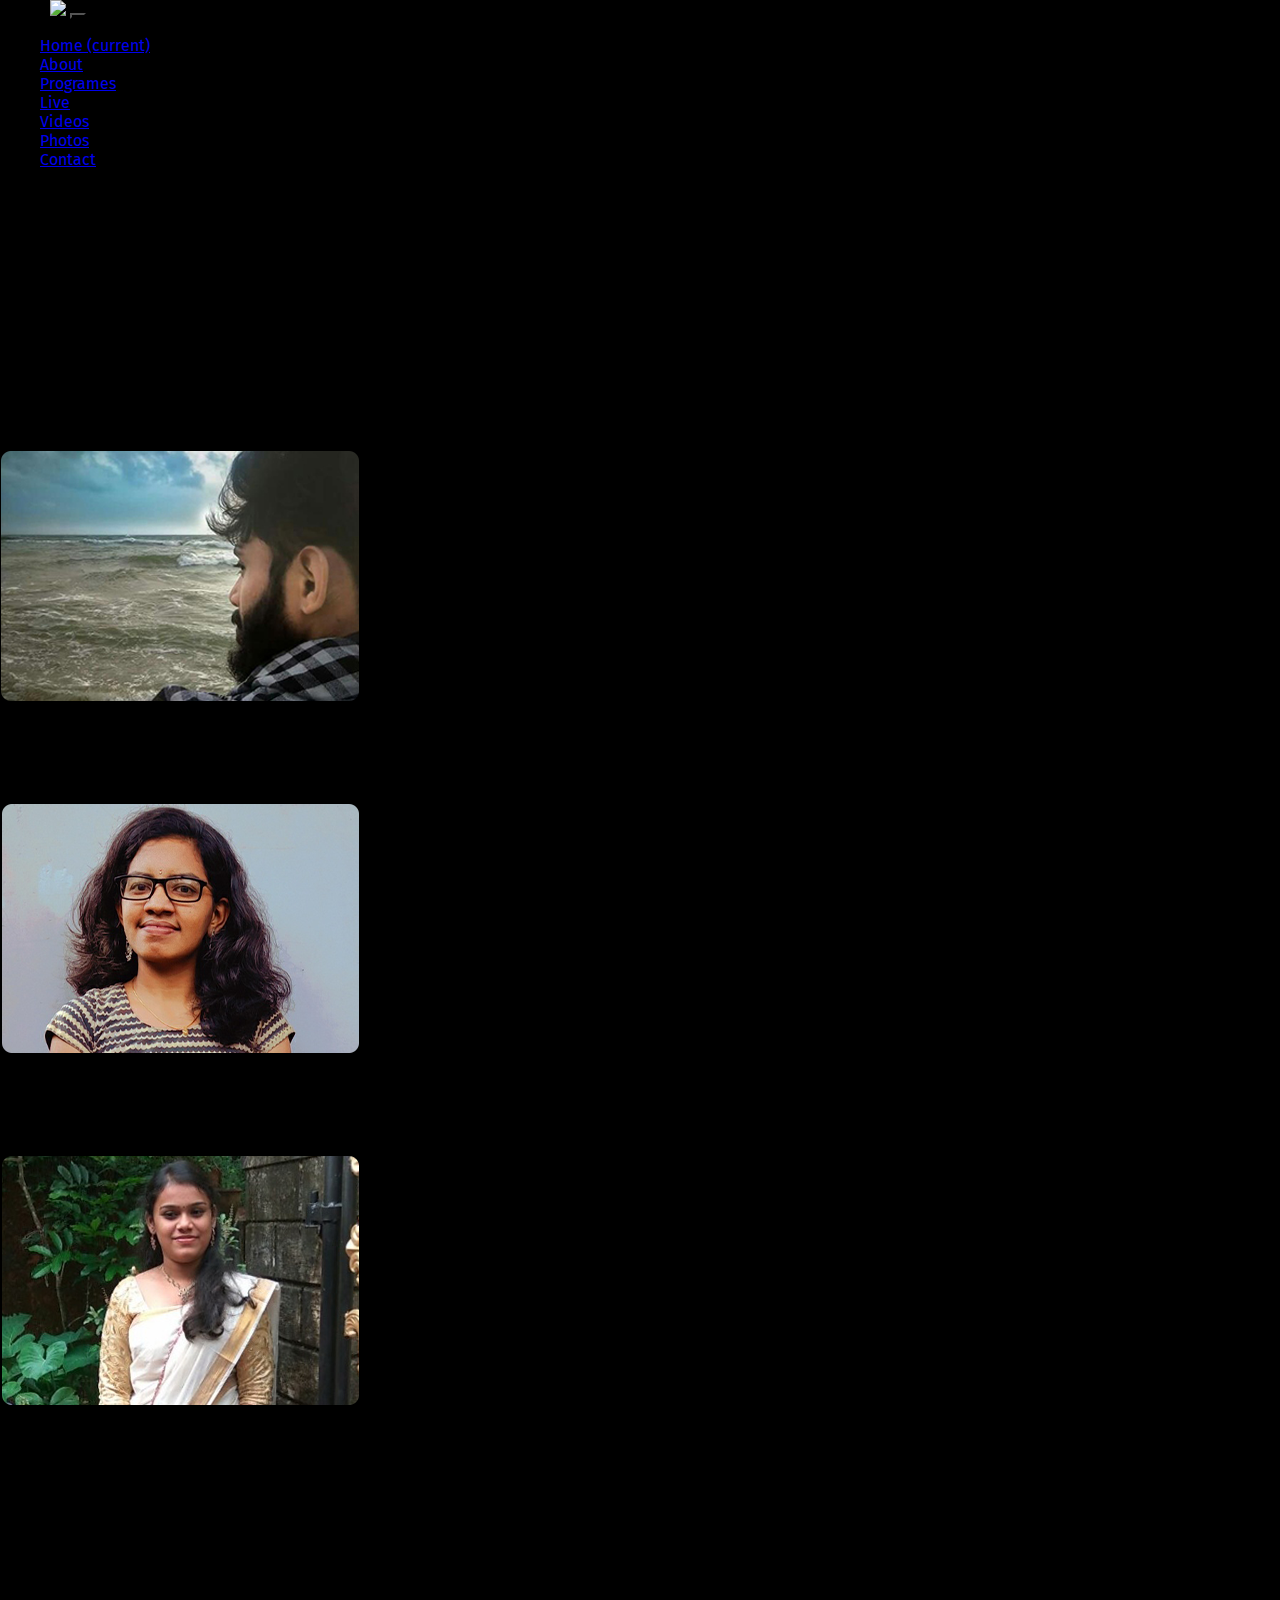
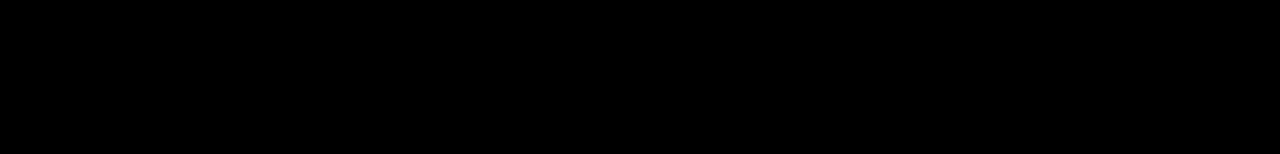
==== about.html @ 22dd2a2d "design fix" ====
<!DOCTYPE html>
<html lang="en" style="scroll-behavior: smooth;">

<head>
  <meta charset="UTF-8">
  <meta name="viewport" content="width=device-width, initial-scale=1.0">
  <title>Stong Fm 99.3/about</title>
  <link rel="stylesheet" href="css/bootstrap.min.css">
  <link rel="stylesheet" href="css/style.css">
  <link href="https://fonts.googleapis.com/css2?family=Fira+Sans:wght@100;200;300;400;500;600;700&display=swap"
    rel="stylesheet">
  <script src="https://ajax.googleapis.com/ajax/libs/jquery/3.5.1/jquery.min.js"></script>
  <link rel="icon" href="images/titile logo.PNG" type="image/gif" sizes="16x16">
</head>

<body class="bg-black">

  <section class="header-section " style="position: fixed; z-index: 1; width: 100%;">
    <div class="row">
      <div class="col-lg-12 ">
        <nav id="nav" class="navbar navbar-expand-lg navbar-dark py-2  ">
          <a class="  navbar-brand" href="#"><img class="logo " src="images/logo 02.png"></a>
          <button class="navbar-toggler" type="button" data-toggle="collapse" data-target="#navbarTogglerDemo02"
            aria-controls="navbarTogglerDemo02" aria-expanded="false" aria-label="Toggle navigation">
            <span class="navbar-toggler-icon"></span>
          </button>

          <div class="nave-menu collapse navbar-collapse" id="navbarTogglerDemo02">
            <ul class="navbar-nav ml-auto mt-2 pr-5 mt-lg-0">
              
              <li class="nav-item pl-2 pr-2 active">
                <a class="nav-link text-uppercase font-weight-bold" href="index.html">Home <span
                    class="sr-only">(current)</span></a>
              </li>

              <li class="nav-item pl-3 pr-2">
                <a class="nav-link text-uppercase text-white font-weight-bold" href="about.html">About</a>
              </li>
              <li class="nav-item pl-3 pr-2">
                <a class="nav-link text-uppercase text-white font-weight-bold" href="programs.html">Programes</a>
              </li>
              <li class="nav-item pl-3 pr-2">
                <a class="nav-link text-uppercase text-white font-weight-bold"
                  href="https://www.facebook.com/Strong-Fm-993-101682024851057/live_videos/?ref=page_internal">Live</a>
              </li>

              <li class="nav-item pl-3 pr-2">
                <a class="nav-link text-uppercase text-white font-weight-bold"
                  href="https://www.facebook.com/Strong-Fm-993-101682024851057/videos/?ref=page_internal">Videos</a>
              </li>

              <li class="nav-item pl-3 pr-2">
                <a class="nav-link text-uppercase text-white font-weight-bold"
                href="https://www.facebook.com/media/set/?vanity=101682024851057&set=a.101684881517438">Photos</a>
              </li>
              <!-- <li class="nav-item pl-3 pr-2">
                <a class="nav-link text-uppercase text-white font-weight-bold" href="appoiment-form.html"><span class="appoimnt-ipad">Take an </span> Appoiment</a>
              </li> -->
              <li class="nav-item pl-3 pr-2">
                <a class="nav-link text-uppercase text-white font-weight-bold" href="contact-us.html">Contact </a>
              </li>

            </ul>
          </div>
        </nav>
      </div>
    </div>
  </section>


  <!-- --------about-paragrph------- -->


  <section class="about-page-section text-center text-white ">
    <div class="container">
      <div class="row">

        <div class="about-page-section-heding-div col-lg-12 ">
          <h3 class=" text-uppercase pt-5 pb-4 font-weight-bold custom-font-h3">About us</h3>
          <p class="about-para pb-4 font-weight-normal">Strong FM 99.3 is the local go-to station for our beautiful listeners of all ages. Let our popular shows
            spin you fun from across the globe or tune in for our morning show. Whether you need something great to
            listen to on your way to work, or you refuse to miss out on Pop Hour, Strong FM 99.3 provides listeners with
            hours of pure entertainment.</p>
        </div>
        
      </div>
    </div>
  </section>





  <!-- ---------MANAGEMENT DEATAILS----- -->


  <section class="managment text-white text-center">
    <h3 class=" text-uppercase pt-5 font-weight-bold custom-font-h3">STRONG FM TEAM</h3>
    <div class="managment  container">
      <div class="row">

        <div id="shedul-sectin" class="col-lg-4 col-md-6 col-sm-12 pt-2 pb-4">
          <div class="service-box">
            <img id="img" class="img-fluid" src="images/pp.png">
            <div class="names">
              <h2 class="managment-name text-uppercase  font-weight-bold pt-4">RASHI CASSI</h2>
              <p class="program-time text-uppercase"> Founder & CEO of Strong FM 99.3</p>
            </div>
          </div>
        </div>

        <div id="shedul-sectin" class="col-lg-4 col-md-6 col-sm-12 pt-2 pb-4">
          <div class="service-box">
            <img id="img" class="img-fluid" src="images/arya kv.png">
            <div class="names">
              <h2 class="managment-name text-uppercase  font-weight-bold pt-4">ARYA kv</h2>
              <p class="program-time text-uppercase">Managing Director</p>
            </div>
           </div>
        </div>

        <div id="shedul-sectin" class="col-lg-4 col-md-6 col-sm-12 pt-2 pb-4">
          <div class="service-box">
            <img id="img" class="img-fluid" src="images/dona.png">
            <div class="names">
              <h2 class="managment-name text-uppercase  font-weight-bold pt-4">DONA SAJAN</h2>
              <p class="program-time text-uppercase">Production Director</p>
            </div>
          </div>
        </div>

      </div>
    </div>
  </section>



  


  <!-- -----footer--- -->


  <footer id="footer" class="bg-dark pt-4 pb-4 text-center">
    <p class="text-white-50">Copyright @ 2021. Stong Fm 99.3</p>
  </footer>






  <script src="js/jquery.min.js"></script>
  <script src="js/bootstrap.min.js"></script>
</body>
---- css/style.css ----
/* --------body ---- */


body {
  font-family: 'Fira Sans', sans-serif;
  padding: 0;
  margin: 0%;
}

.bg-black {
  background-color: black;
}


.custom-font-h3 {
  font-size: 40px;
}



/* ------navbar----- */

.header-section {
  position: fixed;
  z-index: 1;
  width: 100%;
}

.navbar-toggler {
  background-color: black;
}

.navbar-nav {
  background-color: black;
}

.logo {
  width: 250px;
  padding-left: 50px;
}
#nav {
  background-color: black;
}

#navbarTogglerDemo02 {
  width: 100%;
}
.nav-link:hover {
  padding: 5px;
  background: none;
  color: black;
  border: 10px;
  outline: 5px;
  border-radius: 5px;
  font-weight: 500;
}


/* -----------curosal----- */



.carousel {
  padding-top: 47px;
}
.carosal-para {
  font-size: 20px;
}

.carousel-caption {
  z-index: 0;
  position: absolute;
}

.carousel-control-prev {
  z-index: 0;
}

.carousel-control-next {
  z-index: 0;
}



/* --------about ------ */


.about-page-section {
  padding-top: 100px;
}
.about-page-section h3 {
 cursor: pointer;
}


#about-section {
  padding-top: 85.9px;
}
.names h2{
  font-size: 25px;
}
.about-para  {
  text-align: center;
}
.about-section p br{
  display: none;
}



/* -----shedulesd program----- */

.program-time {
  cursor: pointer;
  transition: 400ms;
  font-size: 12px;
  
}
.program-name {
  cursor: pointer;
  transition: 400ms;
  font-size: 18px; 
}
.program-time:hover {
  font-weight: 700;
}
#shedul-sectin {
  border-radius: 10px;
}
.about-program-deatails{
  background-image: url(../images/footer-bk01.jpg);
  background-size: cover;
  background-repeat: no-repeat;
}


/* -----about page managment section---- */

.managment{
  padding-top: 20px;
  padding-bottom: 85px;
  align-items: center;
}
.managment h2{
  cursor: pointer;
}
/* .managment h4{
  font-size: 20px;
} */


/* <!-- ---------about page program-deatails-------- --> */

.about-program-deatails{
  padding-top: 100px;
}
.program-page-deatails{
  margin-top: 20px;
}
.program-page-deatails h3{
 font-size: 40px;
}
#progrm-page-sheduld-heding{
  cursor: pointer;
}
.li-name{
transition: 400ms;
}
.li-name:hover{
  background-color: white;
  color: black;
  border-radius: 10px;
  font-weight: 700;
}
.program-deatails-time{
  font-size: 10px;
  margin-left: 10px;
  padding-left: 5px; 
}

.li-name h4{
  font-size: 20px;
 }
 .li-name p{
   padding-bottom: 5px;
   cursor: pointer;
 }
 .program-deatails-li{
  padding: 5px;
  list-style: none;
  cursor: pointer;
  margin-left: 10px;
}


.contact-section {
  background-image: url(../images/footer-bk01.jpg);
  background-size: cover;
  background-repeat: no-repeat;
}
.contact-box .form-control {
  height: 50px;
}

.contact-box textarea.form-control {
  height: 150px;
}

.address-box p {
  font-size: 16px;
  line-height: 28px;
}

.follow-link {
  width: 100%;
  height: 100px;
}
#contact-page{
  padding-top: 500px;
}
.contact-page-heding{
  padding-top: 100px;
}

.appoiment-page {
  height: 100vh;
}


/* -----foooter---- */


#footer {
  width: 100%;
  height: 60px;
  text-align: center;
}

 


/* ----------------------------- */

@media (max-width:600px) {
  .logo{
    width: 220px;
    padding-left: 5%;
  }
  .carousel{
    padding-top: 36.5px;
  }
  .Programes-section h3{
    font-size: 32px;
  }
  .about-page-section-heding-div{
    padding-top: 20px;
  }
  .about-para{
    padding-left: 15px;
    padding-right: 15px;
    text-align: justify;
  }
  .about-section p span{
    display: none;
  }
} 

@media (max-width:400px) {
  .logo{
    width: 220px;
    padding-left: 0%;
  }
  .carousel{
    padding-top: 36.5px;
  }
  .Programes-section h3{
    font-size: 28px;
  }
  .about-page-section-heding-div{
    padding-top: 20px;
  }
  .rj-section h3{
    font-size: 36px;
  }
  .about-para{
    padding-left: 15px;
    padding-right: 15px;
    text-align: justify;
  }
  .about-section p span{
    display: none;
  }
} 

/* ----iphon 5s ---- */


@media (max-width:320px) {
  .logo{
    width: 180px;
    padding-left: 0px;
  }
  .carousel{
    padding-top: 36.5px;
  }
  .rj-section{
    padding-top: 10px;
  }
  .rj-section h3{
    font-size: 33px;
  }
  .Programes-section h3{
    font-size: 25px;
  }
  .about-page-section-heding-div{
    padding-top: 10px;
  }
  .about-section p span{
    display: none;
  }
  .about-para{
    padding-left: 15px;
    padding-right: 15px;
    text-align: justify;
  }
} 

/* ----samsung fold ---- */

@media (max-width:280px) {
  .logo{
    width: 150px;
    padding-left: 0px;
  }
  .carousel{
    padding-top: 36.5px;
  }
  .Programes-section{
    padding-top: 10px;
  }
  .rj-section h3{
    font-size: 22px;
  }
  .about-page-section-heding-div{
    padding-top: 10px;
  }
  .about-section p span{
    display: none;
  }
  .about-para{
    padding-left: 15px;
    padding-right: 15px;
    text-align: justify;
  }
}
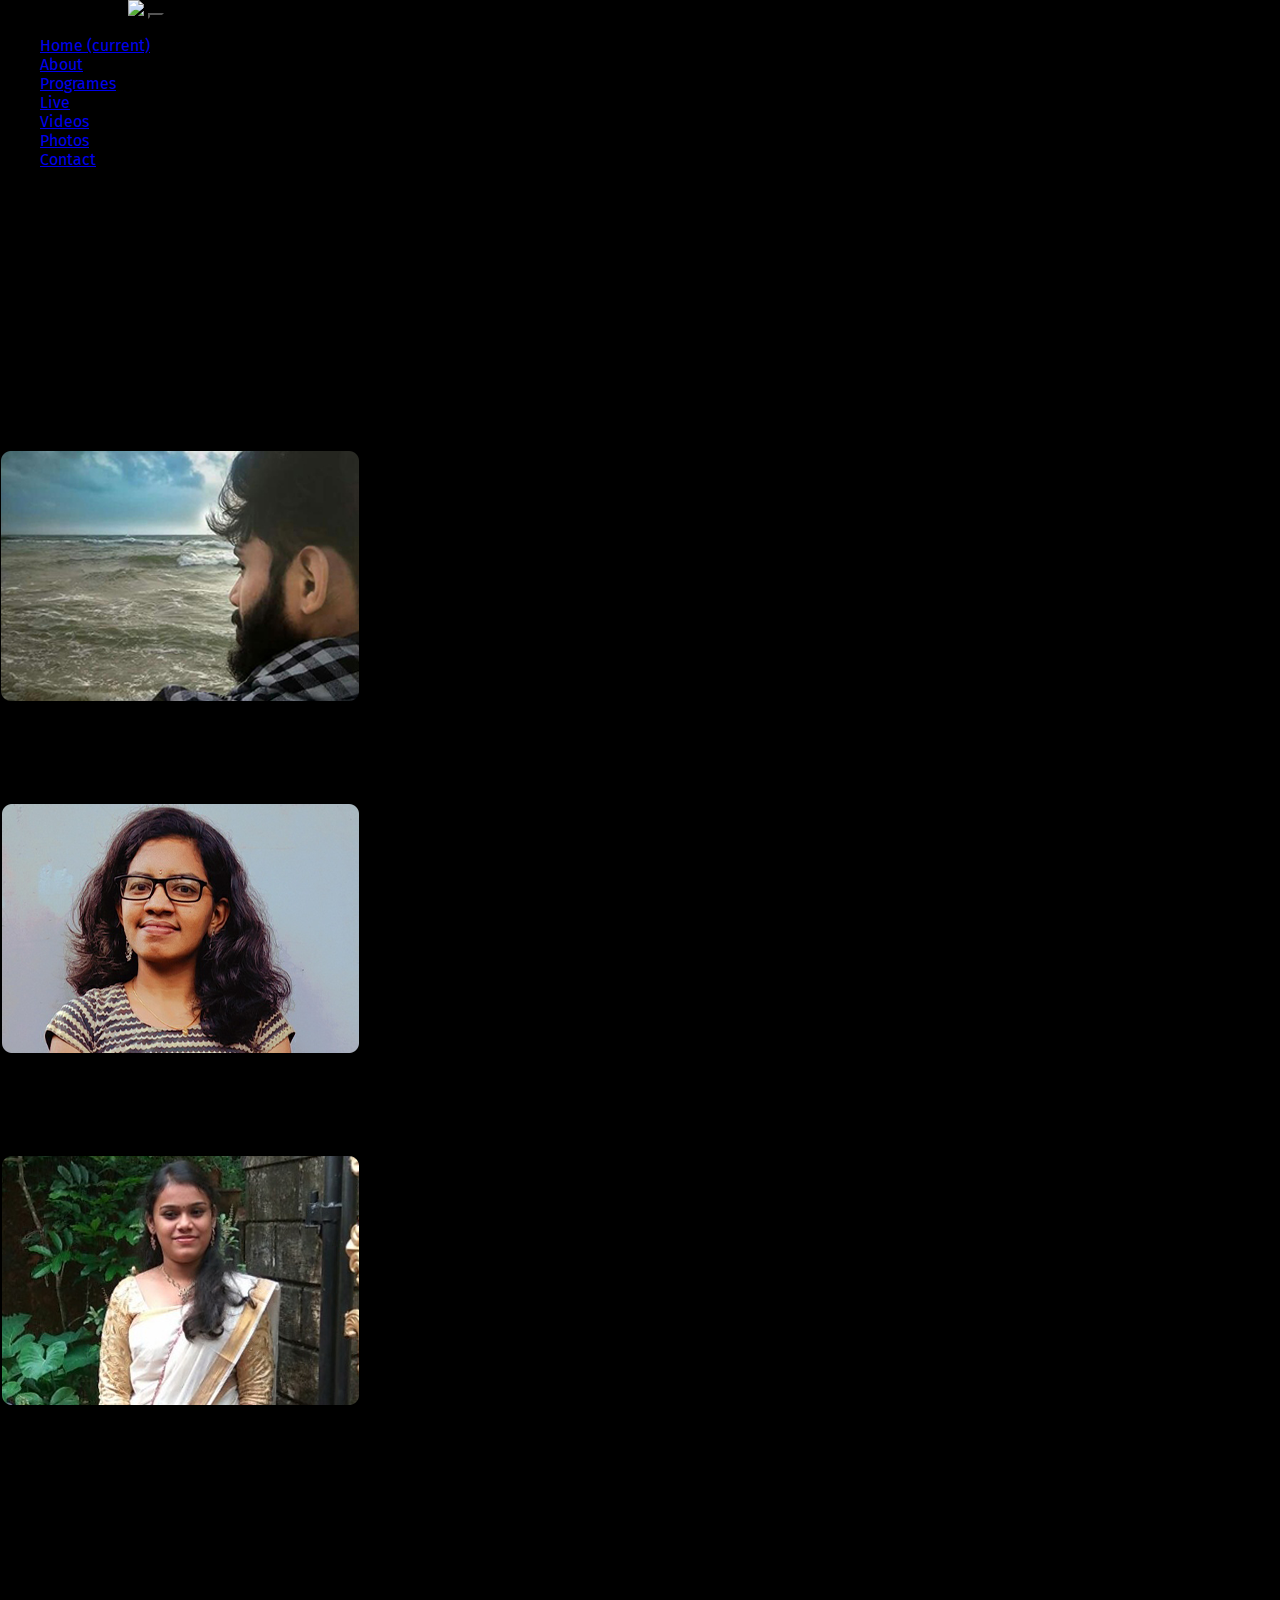
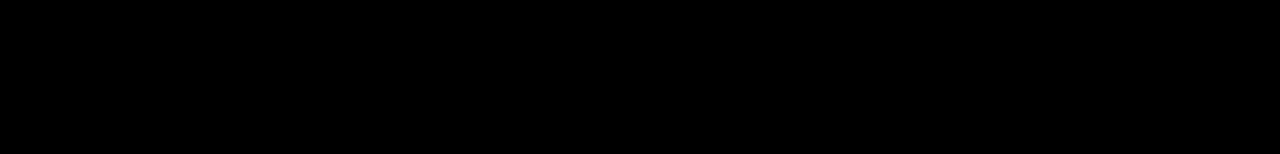
==== commit 0f27811e: "copyrightss tag" ====
--- a/about.html
+++ b/about.html
@@ -142,7 +142,7 @@
 
 
   <footer id="footer" class="bg-dark pt-4 pb-4 text-center">
-    <p class="text-white-50">Copyright @ 2021. Stong Fm 99.3</p>
+    <p class="text-white-50">Copyright &copy;  2021 Stong Fm 99.3</p>
   </footer>
 
 
--- a/css/style.css
+++ b/css/style.css
@@ -37,7 +37,8 @@
 
 .logo {
   width: 250px;
-  padding-left: 50px;
+  padding-left: 100px;
+  /* margin-left: 70px; */
 }
 #nav {
   background-color: black;
@@ -45,6 +46,10 @@
 
 #navbarTogglerDemo02 {
   width: 100%;
+}
+.nav-link{
+  transition: 500ms;
+ 
 }
 .nav-link:hover {
   padding: 5px;
@@ -241,6 +246,15 @@
 
 
 /* ----------------------------- */
+@media (max-width:1366px) {
+  .logo{
+    width: 220px;
+    padding-left: 10%;
+  }
+  .appoimnt-ipad{
+   display: none;
+  }
+} 
 
 @media (max-width:600px) {
   .logo{
@@ -260,10 +274,12 @@
     padding-left: 15px;
     padding-right: 15px;
     text-align: justify;
-  }
-  .about-section p span{
+    text-align-last: center;
+  }
+  /* .about-section p span{
     display: none;
-  }
+  } */
+  
 } 
 
 @media (max-width:400px) {
@@ -287,10 +303,11 @@
     padding-left: 15px;
     padding-right: 15px;
     text-align: justify;
-  }
-  .about-section p span{
+    text-align-last: center;
+  }
+  /* .about-section p span{
     display: none;
-  }
+  } */
 } 
 
 /* ----iphon 5s ---- */
@@ -316,13 +333,14 @@
   .about-page-section-heding-div{
     padding-top: 10px;
   }
-  .about-section p span{
+  /* .about-section p span{
     display: none;
-  }
+  } */
   .about-para{
     padding-left: 15px;
     padding-right: 15px;
     text-align: justify;
+    text-align-last: center;
   }
 } 
 
@@ -345,13 +363,14 @@
   .about-page-section-heding-div{
     padding-top: 10px;
   }
-  .about-section p span{
+  /* .about-section p span{
     display: none;
-  }
+  } */
   .about-para{
     padding-left: 15px;
     padding-right: 15px;
     text-align: justify;
-  }
-} 
-
+    text-align-last: center;
+  }
+} 
+
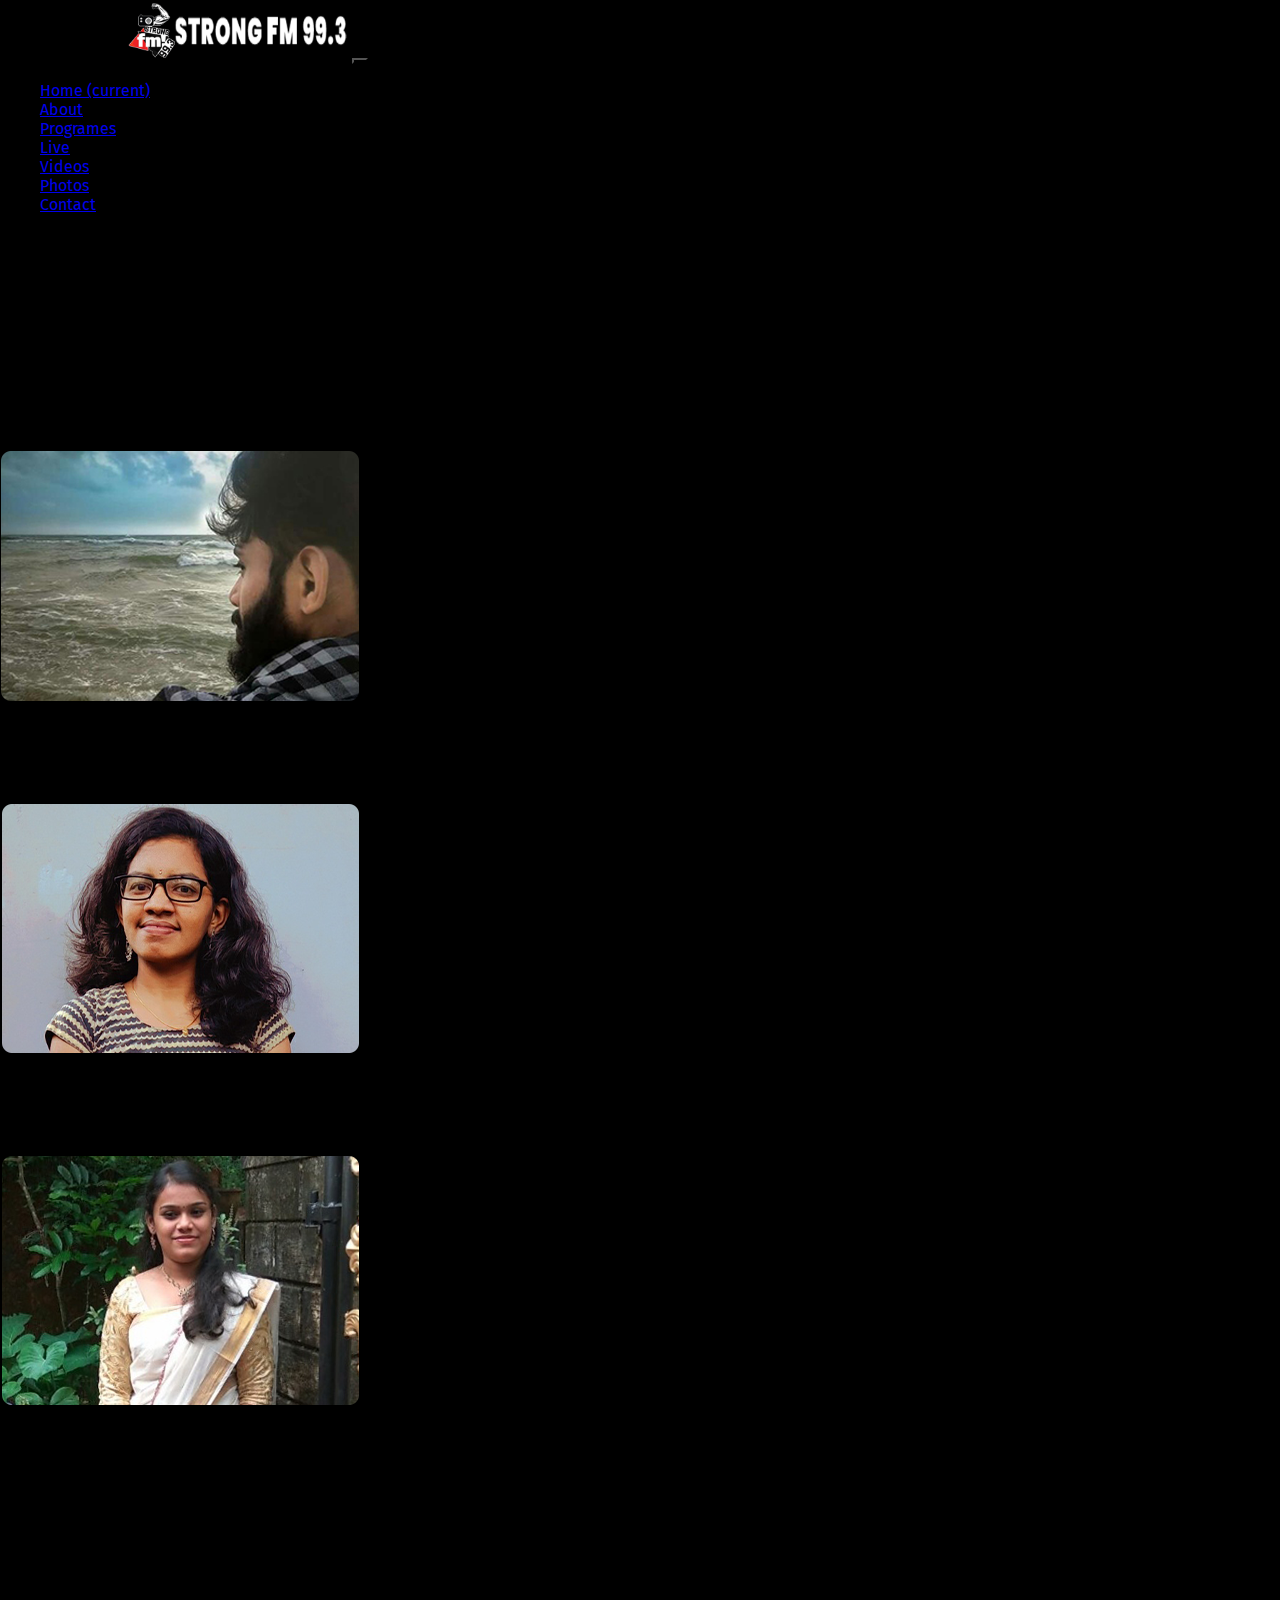
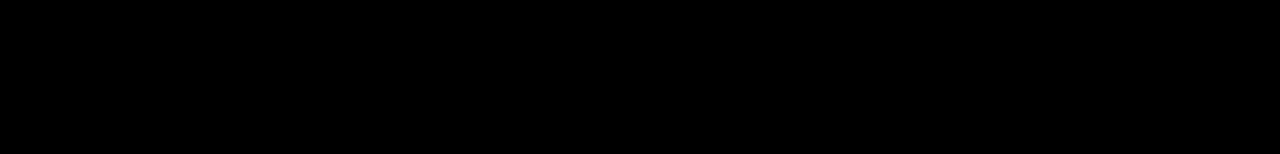
==== commit 048ce29a: "logo fix" ====
--- a/about.html
+++ b/about.html
@@ -19,7 +19,7 @@
     <div class="row">
       <div class="col-lg-12 ">
         <nav id="nav" class="navbar navbar-expand-lg navbar-dark py-2  ">
-          <a class="  navbar-brand" href="#"><img class="logo " src="images/logo 02.png"></a>
+          <a class="  navbar-brand" href="#"><img class=" logo " src="images/logo.png"></a>
           <button class="navbar-toggler" type="button" data-toggle="collapse" data-target="#navbarTogglerDemo02"
             aria-controls="navbarTogglerDemo02" aria-expanded="false" aria-label="Toggle navigation">
             <span class="navbar-toggler-icon"></span>
--- a/css/style.css
+++ b/css/style.css
@@ -36,7 +36,7 @@
 }
 
 .logo {
-  width: 250px;
+  width: 300px;
   padding-left: 100px;
   /* margin-left: 70px; */
 }
@@ -112,7 +112,10 @@
   display: none;
 }
 
-
+/* --------img----- */
+.progrm-imag{
+  width: 350px;
+}
 
 /* -----shedulesd program----- */
 
@@ -138,6 +141,7 @@
   background-size: cover;
   background-repeat: no-repeat;
 }
+
 
 
 /* -----about page managment section---- */
@@ -259,7 +263,7 @@
 @media (max-width:600px) {
   .logo{
     width: 220px;
-    padding-left: 5%;
+    padding-left: 0%;
   }
   .carousel{
     padding-top: 36.5px;
@@ -279,7 +283,9 @@
   /* .about-section p span{
     display: none;
   } */
-  
+  .carousel{
+   padding-top: 42px;
+  }
 } 
 
 @media (max-width:400px) {
@@ -305,6 +311,9 @@
     text-align: justify;
     text-align-last: center;
   }
+  .carousel{
+    padding-top: 44px;
+   }
   /* .about-section p span{
     display: none;
   } */
@@ -342,6 +351,9 @@
     text-align: justify;
     text-align-last: center;
   }
+  .carousel{
+    padding-top: 39px;
+   }
 } 
 
 /* ----samsung fold ---- */
@@ -372,5 +384,8 @@
     text-align: justify;
     text-align-last: center;
   }
-} 
-
+  .carousel{
+    padding-top: 34px;
+   }
+} 
+
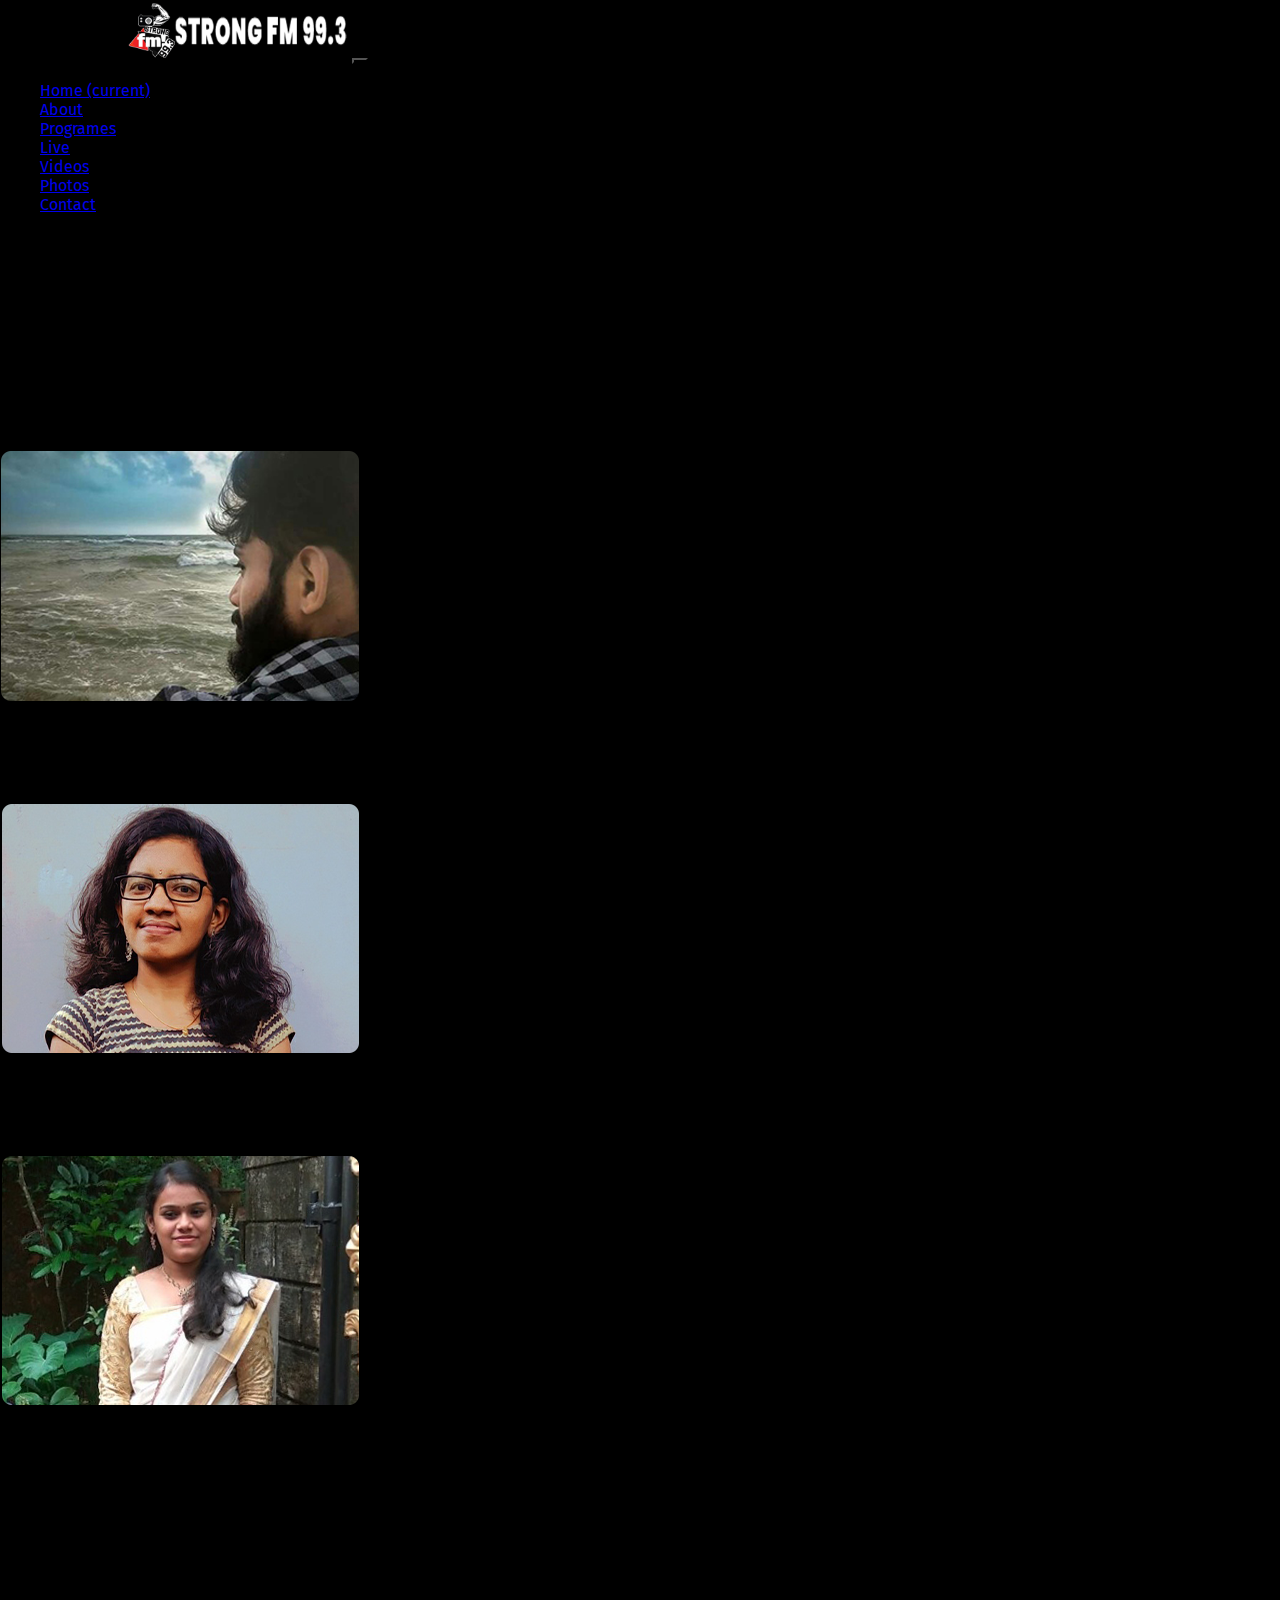
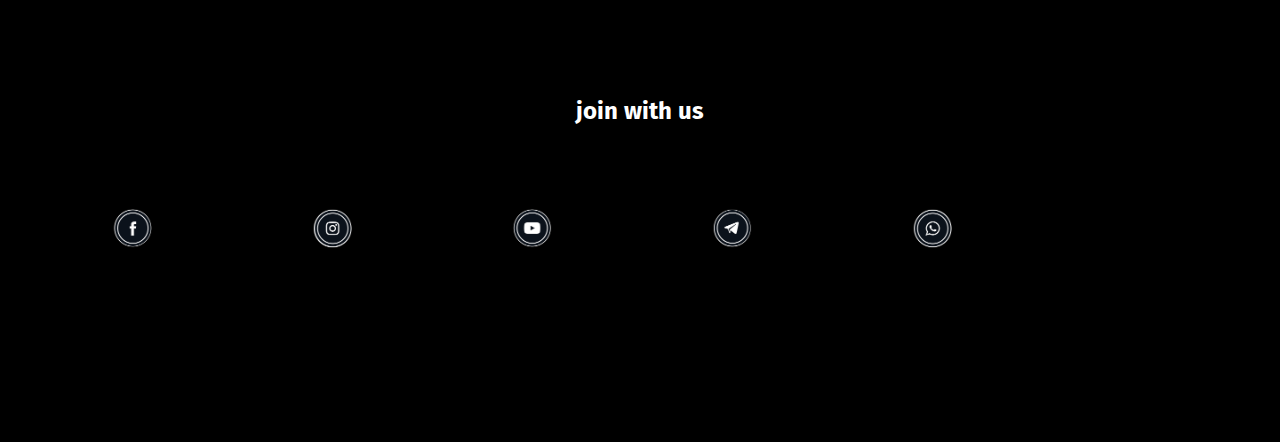
==== commit cc87743d: "contant update" ====
--- a/about.html
+++ b/about.html
@@ -27,7 +27,7 @@
 
           <div class="nave-menu collapse navbar-collapse" id="navbarTogglerDemo02">
             <ul class="navbar-nav ml-auto mt-2 pr-5 mt-lg-0">
-              
+
               <li class="nav-item pl-2 pr-2 active">
                 <a class="nav-link text-uppercase font-weight-bold" href="index.html">Home <span
                     class="sr-only">(current)</span></a>
@@ -51,7 +51,7 @@
 
               <li class="nav-item pl-3 pr-2">
                 <a class="nav-link text-uppercase text-white font-weight-bold"
-                href="https://www.facebook.com/media/set/?vanity=101682024851057&set=a.101684881517438">Photos</a>
+                  href="https://www.facebook.com/media/set/?vanity=101682024851057&set=a.101684881517438">Photos</a>
               </li>
               <!-- <li class="nav-item pl-3 pr-2">
                 <a class="nav-link text-uppercase text-white font-weight-bold" href="appoiment-form.html"><span class="appoimnt-ipad">Take an </span> Appoiment</a>
@@ -77,12 +77,13 @@
 
         <div class="about-page-section-heding-div col-lg-12 ">
           <h3 class=" text-uppercase pt-5 pb-4 font-weight-bold custom-font-h3">About us</h3>
-          <p class="about-para pb-4 font-weight-normal">Strong FM 99.3 is the local go-to station for our beautiful listeners of all ages. Let our popular shows
+          <p class="about-para pb-4 font-weight-normal">Strong FM 99.3 is the local go-to station for our beautiful
+            listeners of all ages. Let our popular shows
             spin you fun from across the globe or tune in for our morning show. Whether you need something great to
             listen to on your way to work, or you refuse to miss out on Pop Hour, Strong FM 99.3 provides listeners with
             hours of pure entertainment.</p>
         </div>
-        
+
       </div>
     </div>
   </section>
@@ -104,7 +105,7 @@
             <img id="img" class="img-fluid" src="images/pp.png">
             <div class="names">
               <h2 class="managment-name text-uppercase  font-weight-bold pt-4">RASHI CASSI</h2>
-              <p class="program-time text-uppercase"> Founder & CEO of Strong FM 99.3</p>
+              <p class="program-time text-uppercase"> Founder</p>
             </div>
           </div>
         </div>
@@ -114,9 +115,9 @@
             <img id="img" class="img-fluid" src="images/arya kv.png">
             <div class="names">
               <h2 class="managment-name text-uppercase  font-weight-bold pt-4">ARYA kv</h2>
-              <p class="program-time text-uppercase">Managing Director</p>
+              <p class="program-time text-uppercase">ceo and Managing Director</p>
             </div>
-           </div>
+          </div>
         </div>
 
         <div id="shedul-sectin" class="col-lg-4 col-md-6 col-sm-12 pt-2 pb-4">
@@ -124,7 +125,8 @@
             <img id="img" class="img-fluid" src="images/dona.png">
             <div class="names">
               <h2 class="managment-name text-uppercase  font-weight-bold pt-4">DONA SAJAN</h2>
-              <p class="program-time text-uppercase">Production Director</p>
+              <p class="program-time text-uppercase">Managing Director cum
+                Production Manager</p>
             </div>
           </div>
         </div>
@@ -134,22 +136,42 @@
   </section>
 
 
-
-  
+ <!-- ---------JOIN WITH US ----- -->
+<section class="join-us">
+  <div class="container ">
+    <div class="row">
+      <div class="col-lg-12 col-md-12 col-sm-12 icons">
+        <h2 class="social-heding-about text-uppercase ">join with us </div>
+        <ul class="social-ul">
+          <li class="social-li"><a href="https://www.facebook.com/Strong-Fm-993-101682024851057"><img
+                src="images/fb.png" alt="" style="width: 200px;"></li></a>
+          <li class="social-li"><a href="https://instagram.com/strongfm99.3?utm_medium=copy_link"><img
+                src="images/instagrm.png" alt="" style="width: 200px;"></li></a>
+          <li class="social-li"><a href="https://www.youtube.com/channel/UCMfGnoVFUBg9Aqv9YqBTJIw"><img
+                src="images/youtub.png" alt="" style="width: 200px;"></li></a>
+          <li class="social-li"><a href="https://t.me/strongfm"><img src="images/telagram.png" alt=""
+                style="width: 200px;"></li></a>
+          <li class="social-li"><a href="https://wa.me/919745353643"><img src="images/whatsap.png" alt=""
+                style="width: 200px;"></li></a>
+        </ul>
+      </div>
+    </div>
+  </div>
+</section>
 
 
   <!-- -----footer--- -->
 
 
   <footer id="footer" class="bg-dark pt-4 pb-4 text-center">
-    <p class="text-white-50">Copyright &copy;  2021 Stong Fm 99.3</p>
+    <p class="text-white-50">Copyright &copy; 2021 Stong Fm 99.3</p>
   </footer>
 
 
 
 
 
-
+  
   <script src="js/jquery.min.js"></script>
   <script src="js/bootstrap.min.js"></script>
 </body>--- a/css/style.css
+++ b/css/style.css
@@ -48,7 +48,7 @@
   width: 100%;
 }
 .nav-link{
-  transition: 500ms;
+  transition: 400ms;
  
 }
 .nav-link:hover {
@@ -112,10 +112,27 @@
   display: none;
 }
 
-/* --------img----- */
+/* --------unorder start----- */
+
+
+
+
 .progrm-imag{
-  width: 350px;
-}
+  width: 355px;
+}
+.section-hed{
+  cursor: pointer;
+}
+.rjname{
+  cursor: pointer;
+}
+
+
+
+
+/* --------unorder end----- */
+
+
 
 /* -----shedulesd program----- */
 
@@ -143,6 +160,22 @@
 }
 
 
+.prgm-pag-name-div{
+  display: block;
+  align-items: center;
+  justify-content: center;
+  padding: 5px;
+}
+.profil-img-prgm{
+  width: 40px;
+  height: 40px;
+  border-radius: 50%;
+  display: block;
+  justify-content: center;
+  align-items: center;
+  margin-left: 15px;
+  margin-top: 10px;
+}
 
 /* -----about page managment section---- */
 
@@ -174,7 +207,9 @@
   cursor: pointer;
 }
 .li-name{
+  padding-bottom: 0%;
 transition: 400ms;
+border: white;
 }
 .li-name:hover{
   background-color: white;
@@ -237,6 +272,33 @@
 }
 
 
+/* -----------socialmedia----------- */
+.social-heding{
+color: white;
+font-weight: bold;
+text-align: center;
+margin-top: 50px;
+cursor: pointer;
+}
+.social-heding-about{
+  color: white;
+font-weight: bold;
+text-align: center;
+
+cursor: pointer;
+}
+.social-ul{
+  display: flex;
+  align-items: center;
+  transition: 400ms ;
+}
+.social-li{
+list-style:  none;
+cursor: pointer;
+margin-bottom: 50px;
+}
+
+
 /* -----foooter---- */
 
 
@@ -263,7 +325,7 @@
 @media (max-width:600px) {
   .logo{
     width: 220px;
-    padding-left: 0%;
+    padding-left: 5%;
   }
   .carousel{
     padding-top: 36.5px;
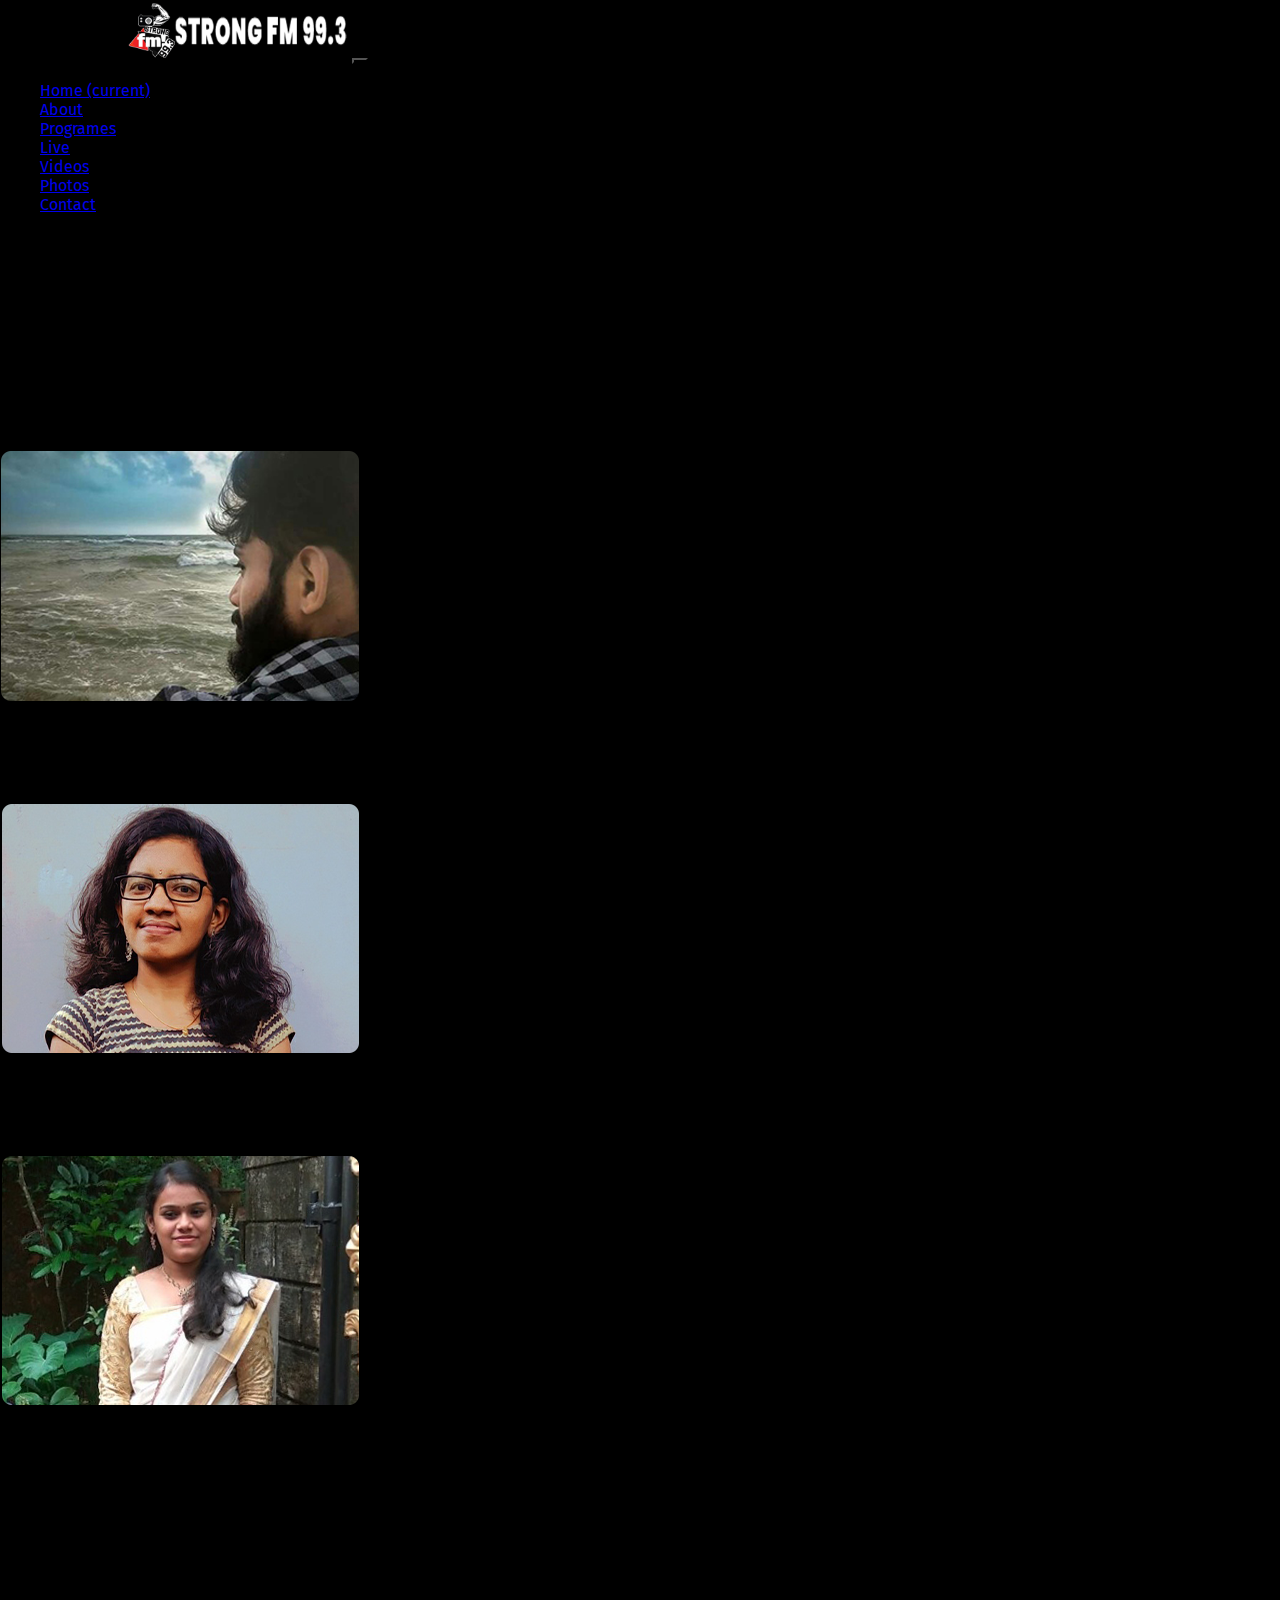
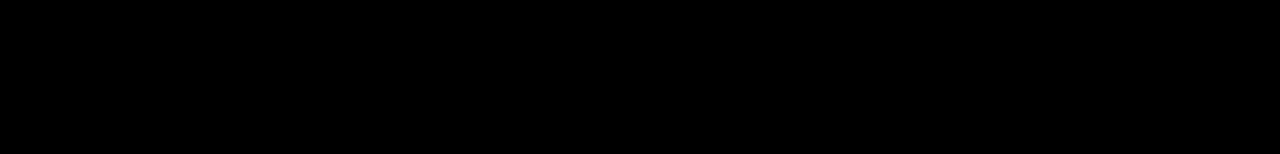
==== commit d32ec818: "loder aded" ====
--- a/about.html
+++ b/about.html
@@ -14,6 +14,7 @@
 </head>
 
 <body class="bg-black">
+  <div id="loader"></div>
 
   <section class="header-section " style="position: fixed; z-index: 1; width: 100%;">
     <div class="row">
@@ -27,12 +28,10 @@
 
           <div class="nave-menu collapse navbar-collapse" id="navbarTogglerDemo02">
             <ul class="navbar-nav ml-auto mt-2 pr-5 mt-lg-0">
-
               <li class="nav-item pl-2 pr-2 active">
-                <a class="nav-link text-uppercase font-weight-bold" href="index.html">Home <span
+                <a class="nav-link  text-uppercase text-red font-weight-bold text" href="index.html">Home <span
                     class="sr-only">(current)</span></a>
               </li>
-
               <li class="nav-item pl-3 pr-2">
                 <a class="nav-link text-uppercase text-white font-weight-bold" href="about.html">About</a>
               </li>
@@ -43,23 +42,21 @@
                 <a class="nav-link text-uppercase text-white font-weight-bold"
                   href="https://www.facebook.com/Strong-Fm-993-101682024851057/live_videos/?ref=page_internal">Live</a>
               </li>
-
               <li class="nav-item pl-3 pr-2">
                 <a class="nav-link text-uppercase text-white font-weight-bold"
                   href="https://www.facebook.com/Strong-Fm-993-101682024851057/videos/?ref=page_internal">Videos</a>
               </li>
-
               <li class="nav-item pl-3 pr-2">
                 <a class="nav-link text-uppercase text-white font-weight-bold"
                   href="https://www.facebook.com/media/set/?vanity=101682024851057&set=a.101684881517438">Photos</a>
               </li>
               <!-- <li class="nav-item pl-3 pr-2">
-                <a class="nav-link text-uppercase text-white font-weight-bold" href="appoiment-form.html"><span class="appoimnt-ipad">Take an </span> Appoiment</a>
+                <a class="nav-link text-uppercase text-white font-weight-bold" href="appoiment-form.html"><span
+                    class="appoimnt-ipad">Take an </span> Appoiment</a>
               </li> -->
               <li class="nav-item pl-3 pr-2">
-                <a class="nav-link text-uppercase text-white font-weight-bold" href="contact-us.html">Contact </a>
+                <a class="nav-link text-uppercase text-white font-weight-bold" href="contact-us.html">Contact</a>
               </li>
-
             </ul>
           </div>
         </nav>
@@ -137,27 +134,38 @@
 
 
  <!-- ---------JOIN WITH US ----- -->
-<section class="join-us">
+<!-- <section class="join-us">
   <div class="container ">
     <div class="row">
-      <div class="col-lg-12 col-md-12 col-sm-12 icons">
+      <div class=" icons">
         <h2 class="social-heding-about text-uppercase ">join with us </div>
-        <ul class="social-ul">
-          <li class="social-li"><a href="https://www.facebook.com/Strong-Fm-993-101682024851057"><img
-                src="images/fb.png" alt="" style="width: 200px;"></li></a>
-          <li class="social-li"><a href="https://instagram.com/strongfm99.3?utm_medium=copy_link"><img
-                src="images/instagrm.png" alt="" style="width: 200px;"></li></a>
+        <ul class="social-ul col-lg-12 col-sm-12">
+          <div>
+            <li class="social-li"><a href="https://www.facebook.com/Strong-Fm-993-101682024851057"><img
+              src="images/fb.png" alt="" style="width: 200px;"></li></a>
+          </div>
+          <div>
+            <li class="social-li"><a href="https://instagram.com/strongfm99.3?utm_medium=copy_link"><img
+              src="images/instagrm.png" alt="" style="width: 200px;"></li></a>
+          </div>
+         <div>
           <li class="social-li"><a href="https://www.youtube.com/channel/UCMfGnoVFUBg9Aqv9YqBTJIw"><img
-                src="images/youtub.png" alt="" style="width: 200px;"></li></a>
-          <li class="social-li"><a href="https://t.me/strongfm"><img src="images/telagram.png" alt=""
-                style="width: 200px;"></li></a>
+            src="images/youtub.png" alt="" style="width: 200px;"></li></a>
+         </div>
+          <div>
+            <li class="social-li"><a href="https://t.me/strongfm"><img src="images/telagram.png" alt=""
+              style="width: 200px;"></li></a>
+          </div>
+         <div>
           <li class="social-li"><a href="https://wa.me/919745353643"><img src="images/whatsap.png" alt=""
-                style="width: 200px;"></li></a>
+            style="width: 200px;"></li></a>
+         </div>
+         
         </ul>
       </div>
     </div>
   </div>
-</section>
+</section> -->
 
 
   <!-- -----footer--- -->
@@ -168,7 +176,14 @@
   </footer>
 
 
+  <script>
 
+    var loader= document.getElementById("loader");
+    window.addEventListener("load", function(){
+      loader.style.display="none"
+    })
+
+  </script>
 
 
   
--- a/css/style.css
+++ b/css/style.css
@@ -296,6 +296,7 @@
 list-style:  none;
 cursor: pointer;
 margin-bottom: 50px;
+display: flex;
 }
 
 
@@ -451,3 +452,11 @@
    }
 } 
 
+#loader{
+  background: black url(../images/loder.gif) no-repeat center center;
+  background-size: 15%;
+  height: 100vh;
+  width: 100%;
+  position: relative;
+  z-index: 100;
+}
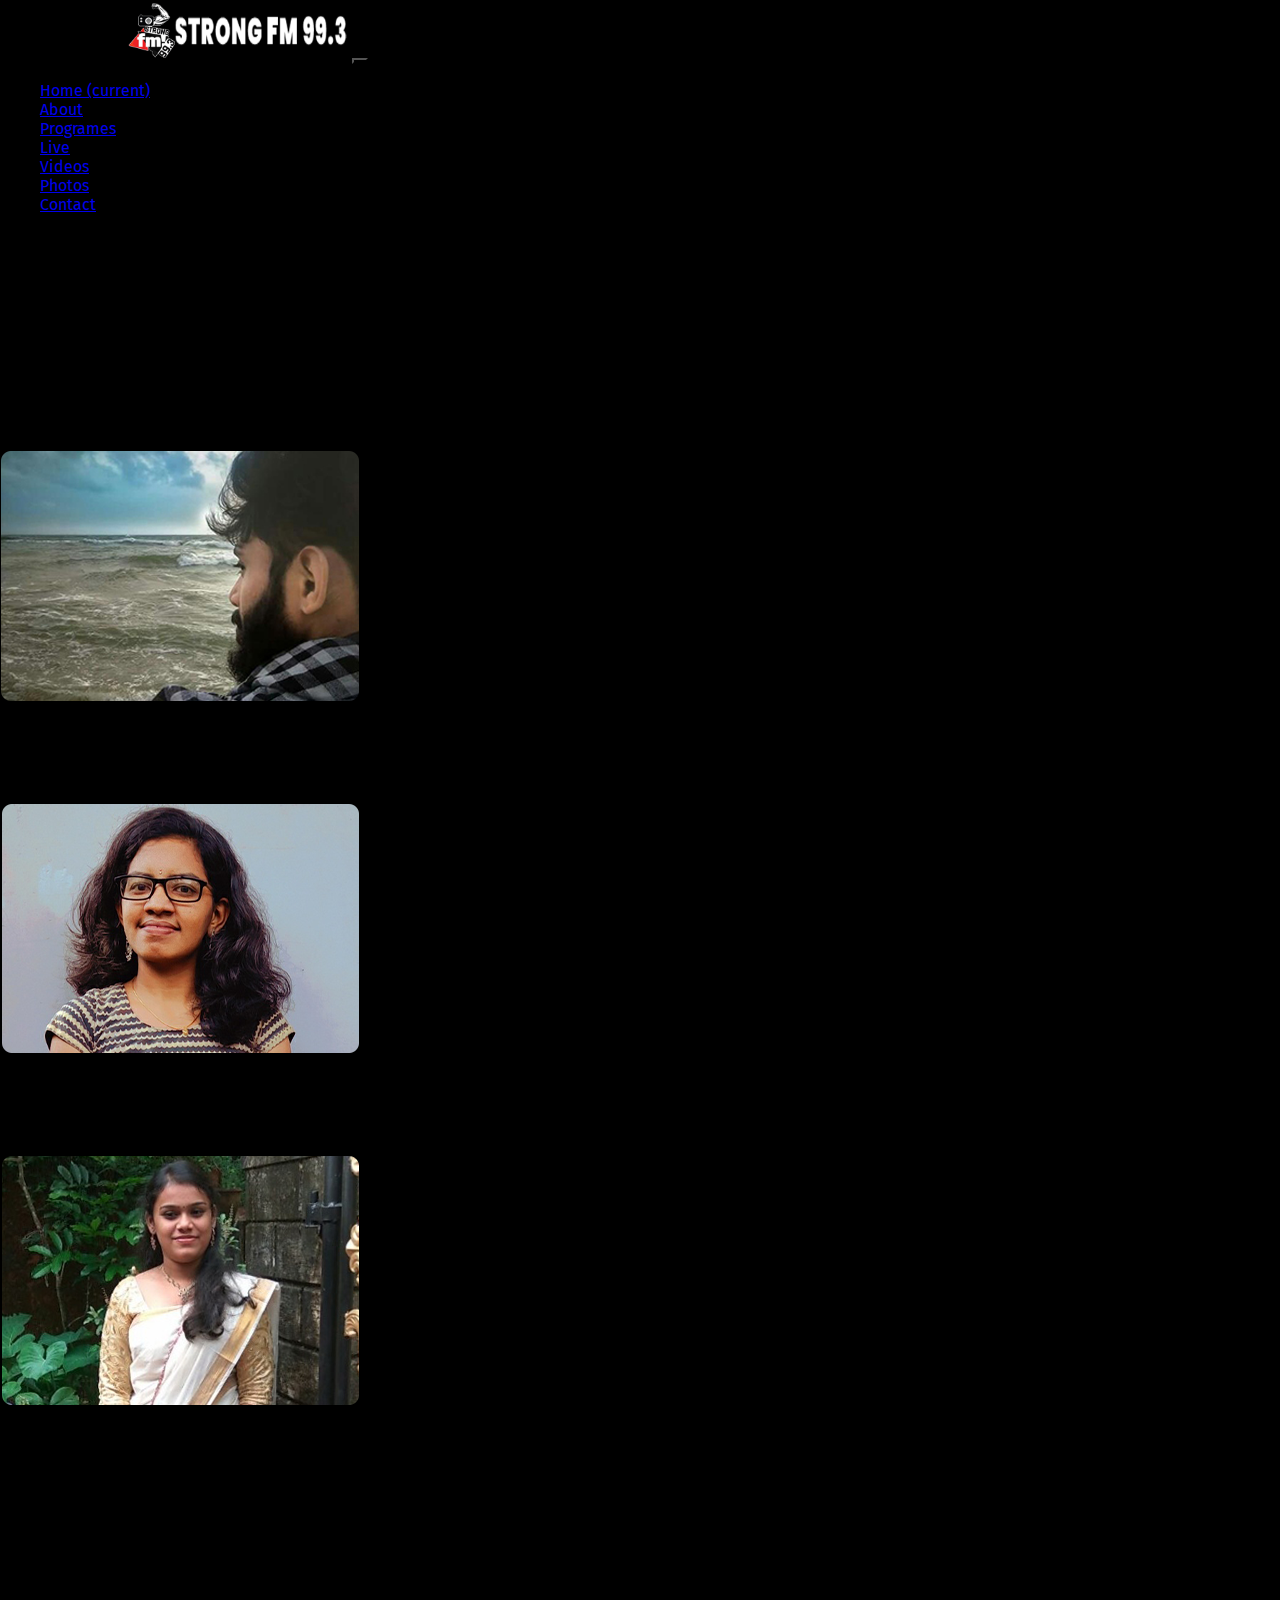
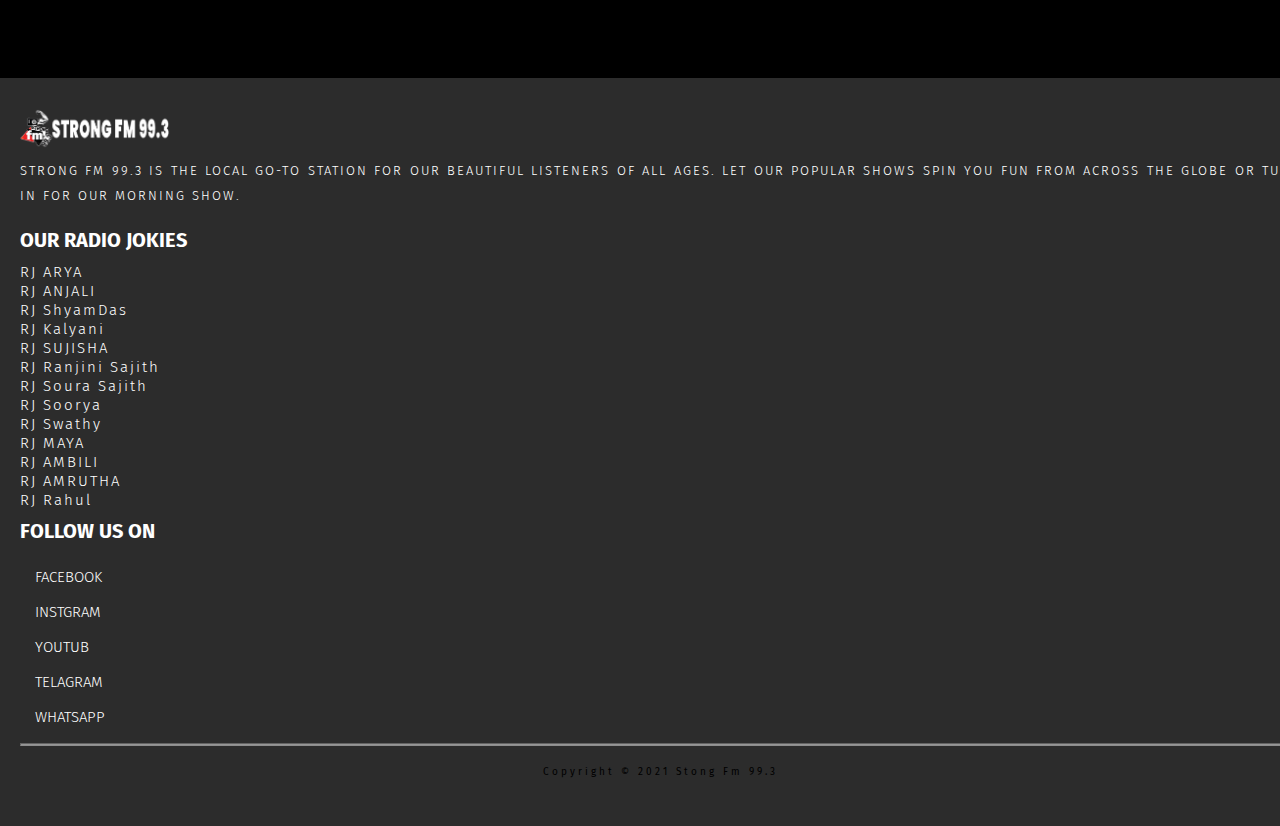
==== commit 86370970: "footer" ====
--- a/about.html
+++ b/about.html
@@ -11,6 +11,21 @@
     rel="stylesheet">
   <script src="https://ajax.googleapis.com/ajax/libs/jquery/3.5.1/jquery.min.js"></script>
   <link rel="icon" href="images/titile logo.PNG" type="image/gif" sizes="16x16">
+
+
+
+  <!-- Global site tag (gtag.js) - Google Analytics -->
+<script async src="https://www.googletagmanager.com/gtag/js?id=G-KPN51TXJR5"></script>
+<script>
+  window.dataLayer = window.dataLayer || [];
+  function gtag(){dataLayer.push(arguments);}
+  gtag('js', new Date());
+
+  gtag('config', 'G-KPN51TXJR5');
+</script>
+
+
+
 </head>
 
 <body class="bg-black">
@@ -133,47 +148,108 @@
   </section>
 
 
- <!-- ---------JOIN WITH US ----- -->
-<!-- <section class="join-us">
-  <div class="container ">
+ 
+
+
+ <!-- -----foootr---- -->
+
+ <footer class="footer-div">
+  <div class="container">
     <div class="row">
-      <div class=" icons">
-        <h2 class="social-heding-about text-uppercase ">join with us </div>
-        <ul class="social-ul col-lg-12 col-sm-12">
-          <div>
-            <li class="social-li"><a href="https://www.facebook.com/Strong-Fm-993-101682024851057"><img
-              src="images/fb.png" alt="" style="width: 200px;"></li></a>
-          </div>
-          <div>
-            <li class="social-li"><a href="https://instagram.com/strongfm99.3?utm_medium=copy_link"><img
-              src="images/instagrm.png" alt="" style="width: 200px;"></li></a>
-          </div>
-         <div>
-          <li class="social-li"><a href="https://www.youtube.com/channel/UCMfGnoVFUBg9Aqv9YqBTJIw"><img
-            src="images/youtub.png" alt="" style="width: 200px;"></li></a>
-         </div>
-          <div>
-            <li class="social-li"><a href="https://t.me/strongfm"><img src="images/telagram.png" alt=""
-              style="width: 200px;"></li></a>
-          </div>
-         <div>
-          <li class="social-li"><a href="https://wa.me/919745353643"><img src="images/whatsap.png" alt=""
-            style="width: 200px;"></li></a>
-         </div>
-         
-        </ul>
-      </div>
+      <div class="col-lg-3">
+        <img class="footer-logo" src="images/logo.png" alt="">
+        <p class="footer-para"> Strong FM 99.3 is the local go-to station for our beautiful listeners of all ages. Let
+          our popular
+          shows
+          spin you fun from across the globe or tune in for our morning show.</p>
+      </div>
+      <div class="rj-name-foot col-lg-6">
+        <h2 class="footer-rj-names_heding">Our Radio Jokies</h2>
+        <div class="rj-name-foo row">
+          <div class="col-6 col-md-6">
+            <ul>
+              <li>
+                <a href="">RJ ARYA</a>
+              </li>
+              <li>
+                <a href="">RJ ANJALI</a>
+              </li>
+              <li>
+                <a href="">RJ ShyamDas</a>
+              </li>
+              <li>
+                <a href="">RJ Kalyani</a>
+              </li>
+              <li>
+                <a href="">RJ SUJISHA</a>
+              </li>
+              <li>
+                <a href="">RJ Ranjini Sajith</a>
+              </li>
+              <li>
+                <a href="">RJ Soura Sajith</a>
+              </li>
+
+            </ul>
+          </div>
+          <div class="col-6  col-md-6">
+            <ul>
+              <li>
+                <a href="">RJ Soorya</a>
+              </li>
+              <li>
+                <a href="">RJ Swathy</a>
+              </li>
+              <li>
+                <a href="">RJ MAYA</a>
+              </li>
+              <li>
+                <a href="">RJ AMBILI</a>
+              </li>
+              <li>
+                <a href="">RJ AMRUTHA</a>
+              </li>
+              <li>
+                <a href="">RJ Rahul</a>
+              </li>
+
+            </ul>
+          </div>
+
+        </div>
+
+
+      </div>
+      <div class="social-maind col-lg-2">
+        <h2 class="social-heding">follow us on</h2>
+        <div class="social-div">
+          <a href="https://www.facebook.com/Strong-Fm-993-101682024851057" target="_blank"><i class="fab fa-facebook-square"></i>facebook</a>
+          <a href="https://instagram.com/strongfm99.3?utm_medium=copy_link" target="_blank"><i class="fab fa-instagram"></i>instgram</a>
+          <a href="https://www.youtube.com/channel/UCMfGnoVFUBg9Aqv9YqBTJIw" target="_blank"><i class="fab fa-youtube"></i>youtub</a>
+          <a href="#"><i class="fab fa-telegram" ></i>telagram</a>
+          <a href="https://wa.me/97453 53643" target="_blank"><i class="fab fa-whatsapp"></i>whatsApp</a>
+        </div>
+      </div>
+
+      <div class="line col-lg-1">
+        
+      </div>
+
+
     </div>
   </div>
-</section> -->
-
-
-  <!-- -----footer--- -->
-
-
-  <footer id="footer" class="bg-dark pt-4 pb-4 text-center">
+
+  <hr class="hr-last">
+
+  <div id="footer">
     <p class="text-white-50">Copyright &copy; 2021 Stong Fm 99.3</p>
-  </footer>
+  </div>
+
+
+</footer>
+
+
+<!-- ------footer end ------ -->
 
 
   <script>
--- a/css/style.css
+++ b/css/style.css
@@ -272,44 +272,152 @@
 }
 
 
-/* -----------socialmedia----------- */
+/* -----foooter---- */
+
+
+.footer-div{
+  width: 100%;
+  height:100%;
+  background-color: rgb(44, 44, 44);
+  padding: 20px;
+  padding-bottom: 0;
+  align-items: center;
+  position: relative;
+  padding-top: 30px;
+}
+
+
+
+/* -----foooter logo and para ---- */
+
+
+
+.footer-logo{
+  width:150px;
+}
+.footer-para{
+  color: white;
+  text-transform: uppercase;
+  font-size: 13px;
+  line-height:25px;
+  margin-top: 5px;
+  letter-spacing: 2px;
+  text-align: justify;
+  font-weight: 350;
+}
+
+/* -----foooter logo and para end---- */
+
+
+
+
+/* -----foooter rj section---- */
+
+
+
+.footer-rj-names_heding{
+  color: white;
+  font-weight: bold;
+  font-size: 20px;
+  text-transform: uppercase;
+  margin-top: 10px;
+  margin-bottom: 10px;
+  margin-left: 50px;
+}
+.rj-name-foot ul{
+  padding: 0;
+  margin: 0;
+}
+.rj-name-foot ul li{
+  list-style: none;
+  
+}
+.rj-name-foot ul li a{
+color: white;
+text-decoration: none;
+letter-spacing: 2px;
+text-align: justify;
+font-size: 15px;
+margin-left: 50px;
+font-weight: 350;
+}
+
+
+/* -----foooter rj section end---- */
+
+
+
+
+/* -----foooter social section ---- */
+
+
+
 .social-heding{
-color: white;
-font-weight: bold;
-text-align: center;
-margin-top: 50px;
-cursor: pointer;
-}
-.social-heding-about{
   color: white;
-font-weight: bold;
-text-align: center;
-
-cursor: pointer;
-}
-.social-ul{
+  text-transform: uppercase;
+  font-size: 20px;
+  margin-top: 10px;
+  font-weight: bold;
+}
+
+.social-div{
   display: flex;
-  align-items: center;
-  transition: 400ms ;
-}
-.social-li{
-list-style:  none;
-cursor: pointer;
-margin-bottom: 50px;
-display: flex;
-}
-
-
-/* -----foooter---- */
+  flex-direction: column;
+  padding: o;
+  margin: 0;
+}
+.social-div a{
+  color: white;
+  font-size: 15px;
+  text-transform: uppercase;
+  text-decoration: none;
+  line-height: 35px;
+  text-align: justify;
+  font-weight: 350;
+  
+}
+.social-div a .fab{
+  margin-right: 15px;
+  font-weight: 350;
+}
+
+/* -----foooter social section end---- */
+
+.line{
+  border-right: 1px solid white;
+  overflow: .5;
+}
+
+/* -----foooter hr end ---- */
+
+.hr-last{
+  
+  height: 1px;
+  background-color: white;
+  opacity: .5;
+}
+
+
+/* -----foooter hr end ---- */
+
+
+/* -----foooter copy rigt ---- */
 
 
 #footer {
   width: 100%;
   height: 60px;
   text-align: center;
-}
-
- 
+  margin-top: 20px;
+  font-size: 10px;
+  letter-spacing: 3px;
+}
+
+/* -----foooter copy rigt end ---- */
+
+
+
+ /* -----foooter end---- */
 
 
 /* ----------------------------- */
@@ -321,6 +429,24 @@
   .appoimnt-ipad{
    display: none;
   }
+  /* -----foooter rj section ---- */
+
+
+  .footer-rj-names_heding{
+    text-align: left;  
+    margin-top: 20px;
+    margin-left: 0;
+  }
+  .rj-name-foot ul li a{
+    margin-left: 0px;
+    }
+    .line{
+      display: none;
+    }
+
+
+/* -----foooter rj section  end---- */
+  
 } 
 
 @media (max-width:600px) {
@@ -343,13 +469,72 @@
     text-align: justify;
     text-align-last: center;
   }
-  /* .about-section p span{
-    display: none;
-  } */
+  
   .carousel{
    padding-top: 42px;
   }
+
+
+
+  /* -----foooter  ---- */
+
+
+
+/* -----foooter div ---- */
+
+  .footer-div{
+    width: 100%;
+    height:100%;
+    background-color: rgb(44, 44, 44);
+    padding: 20px;
+    align-items: center;
+    position: relative;
+  }
+
+
+/* -----foooter div end ---- */
+
+
+
+/* -----foooter rj section ---- */
+
+
+  .footer-rj-names_heding{
+    text-align: left;  
+    margin-top: 20px;
+    margin-left: 0;
+  }
+  .rj-name-foot ul li a{
+    margin-left: 0px;
+    }
+    .line{
+      display: none;
+    }
+
+
+/* -----foooter rj section  end---- */
+
+
+/* -----foooter social ---- */
+  
+  .social-heding{
+    text-align: left;
+    margin-top: 20px;
+  }
+  .social-div {
+    display: flex;
+    flex-direction: column;
+   
+  }
+
+  /* -----foooter social end---- */
+
+  
+  /* -----foooter end ---- */
+  
 } 
+
+
 
 @media (max-width:400px) {
   .logo{
@@ -454,7 +639,7 @@
 
 #loader{
   background: black url(../images/loder.gif) no-repeat center center;
-  background-size: 15%;
+  background-size: 50%;
   height: 100vh;
   width: 100%;
   position: relative;
